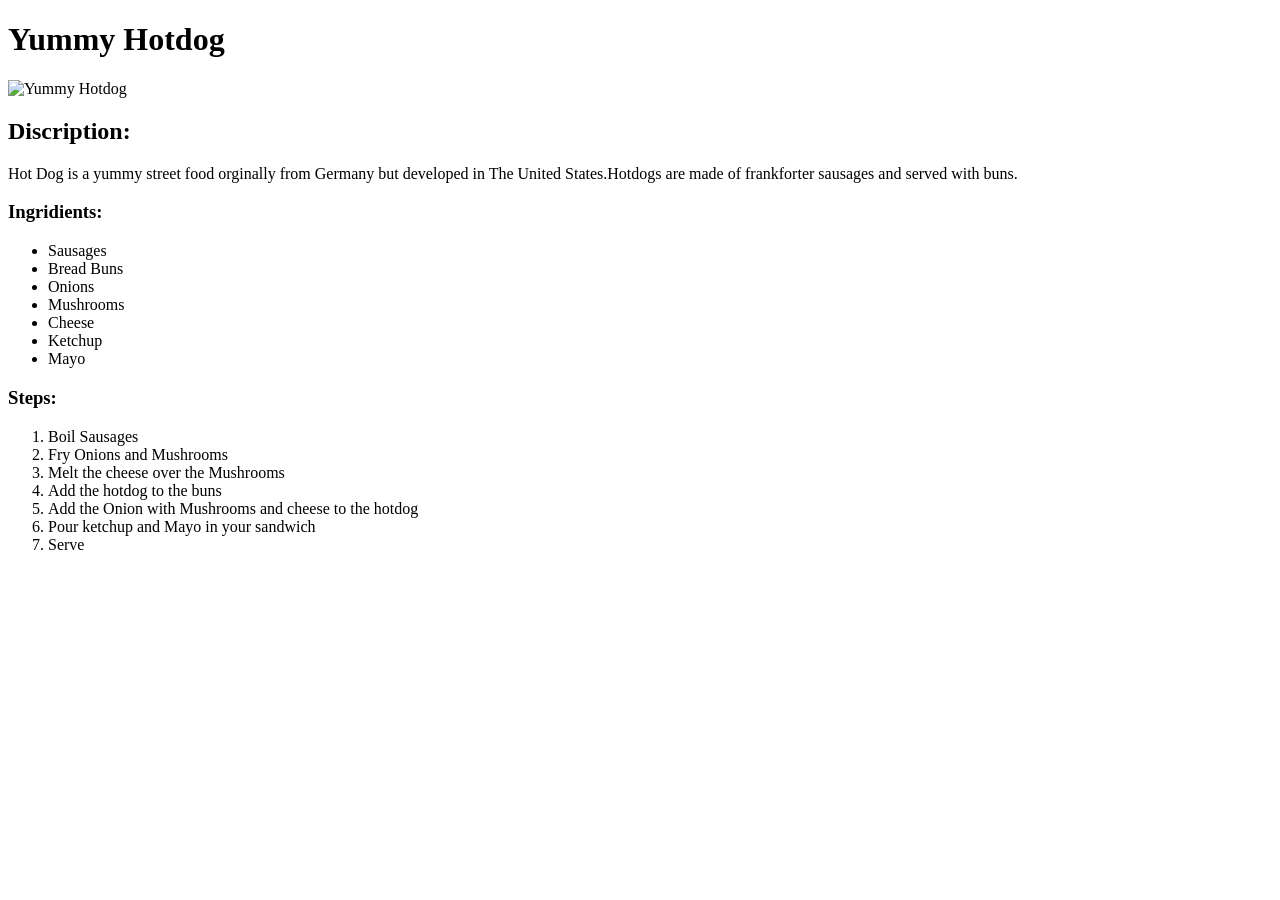
==== recipes/hotdog.html @ 8dd5255a "Recipe html project is done" ====
<!DOCTYPE html>
<html lang="en">
  <head>
    <meta charset="UTF-8">
    <title>Yummy Hotdog</title>
  </head>
  <body>
    <h1>Yummy Hotdog</h1>
    <img src="./hotdog.html" alt="Yummy Hotdog">
    <h2>Discription:</h2>
    <p>Hot Dog is a yummy street food orginally from Germany but developed in The United States.Hotdogs are made of frankforter sausages and served with buns.</p>
    <h3>Ingridients:</h3>
    <ul>
      <li>Sausages</li>
      <li>Bread Buns</li>
      <li>Onions</li>
      <li>Mushrooms</li>
      <li>Cheese</li>
      <li>Ketchup</li>
      <li>Mayo</li>
    </ul>
    <h3>Steps:</h3>
    <ol>
      <li>Boil Sausages</li>
      <li>Fry Onions and Mushrooms</li>
      <li>Melt the cheese over the Mushrooms</li>
      <li>Add the hotdog to the buns</li>
      <li>Add the Onion with Mushrooms and cheese to the hotdog</li>
      <li>Pour ketchup and Mayo in your sandwich</li>
      <li>Serve</li>
    </ol>
    <a href="../index.html" target="_blank"></a>
  </body>
</html>
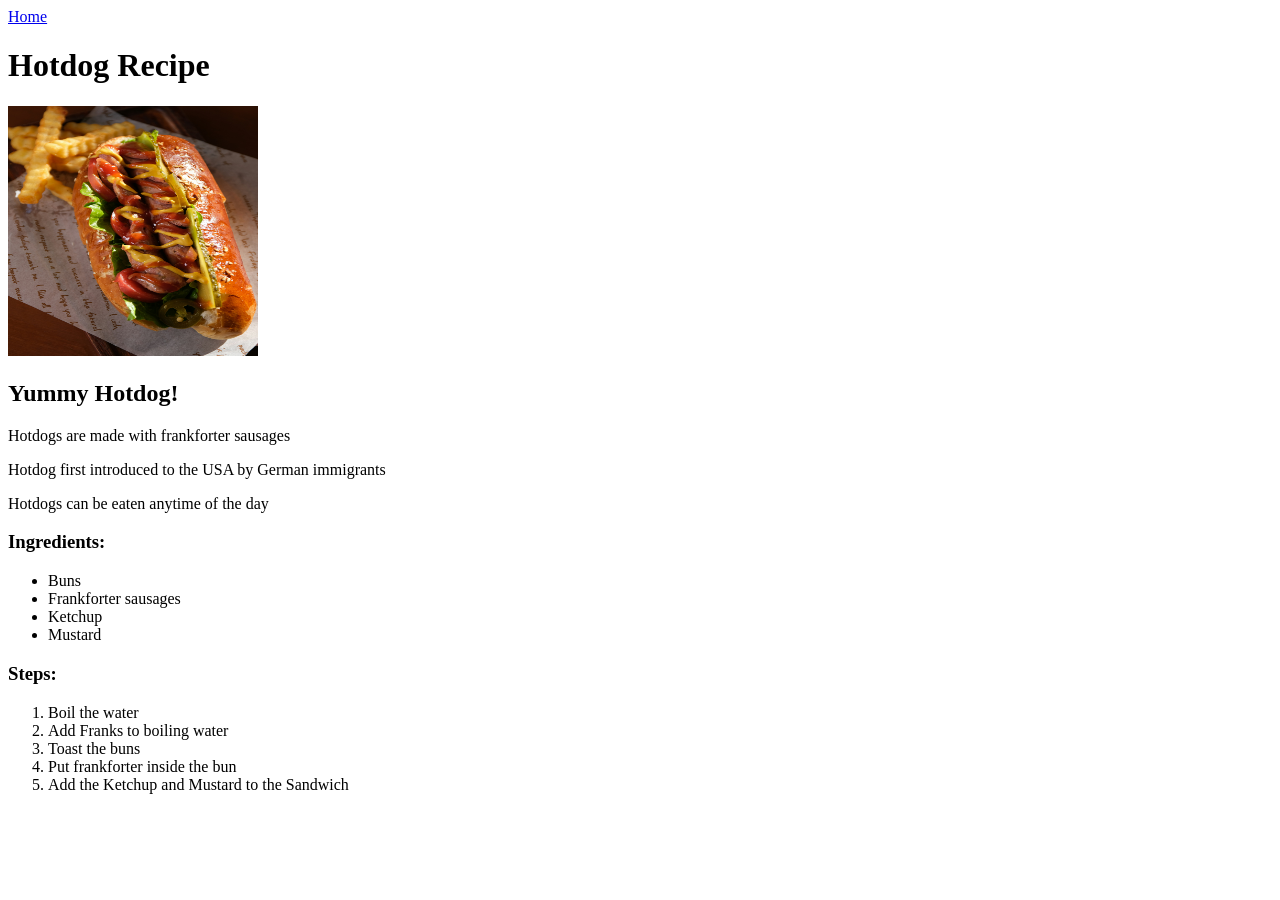
==== commit bb76f02b: "project recipe completed." ====
--- a/recipes/hotdog.html
+++ b/recipes/hotdog.html
@@ -1,34 +1,32 @@
 <!DOCTYPE html>
 <html lang="en">
-  <head>
+<head>
     <meta charset="UTF-8">
-    <title>Yummy Hotdog</title>
-  </head>
-  <body>
-    <h1>Yummy Hotdog</h1>
-    <img src="./hotdog.html" alt="Yummy Hotdog">
-    <h2>Discription:</h2>
-    <p>Hot Dog is a yummy street food orginally from Germany but developed in The United States.Hotdogs are made of frankforter sausages and served with buns.</p>
-    <h3>Ingridients:</h3>
-    <ul>
-      <li>Sausages</li>
-      <li>Bread Buns</li>
-      <li>Onions</li>
-      <li>Mushrooms</li>
-      <li>Cheese</li>
-      <li>Ketchup</li>
-      <li>Mayo</li>
-    </ul>
-    <h3>Steps:</h3>
-    <ol>
-      <li>Boil Sausages</li>
-      <li>Fry Onions and Mushrooms</li>
-      <li>Melt the cheese over the Mushrooms</li>
-      <li>Add the hotdog to the buns</li>
-      <li>Add the Onion with Mushrooms and cheese to the hotdog</li>
-      <li>Pour ketchup and Mayo in your sandwich</li>
-      <li>Serve</li>
-    </ol>
-    <a href="../index.html" target="_blank"></a>
-  </body>
-</html>
+    <meta name="viewport" content="width = device-width, inital-scale =1.0">
+    <title>Hotdog Recipe</title>
+</head>
+<body>
+<a href="../index.html">Home</a>
+<h1>Hotdog Recipe</h1>
+<img src="hotdog.jpg"alt="Hotdog photo" width= 250 height= 250/>
+<h2>Yummy Hotdog!</h2>
+<p>Hotdogs are made with frankforter sausages</p>
+<p>Hotdog first introduced to the USA by German immigrants</p>
+<p>Hotdogs can be eaten anytime of the day</p>
+<h3>Ingredients:</h3>
+<ul>
+    <li>Buns</li>
+    <li>Frankforter sausages</li>
+    <li>Ketchup</li>
+    <li>Mustard</li>
+</ul>
+<h3>Steps:</h3>
+<ol>
+    <li>Boil the water</li>
+    <li>Add Franks to boiling water</li>
+    <li>Toast the buns</li>
+    <li>Put frankforter inside the bun</li>
+    <li>Add the Ketchup and Mustard to the Sandwich</li>
+</ol>
+</body>
+</html>
